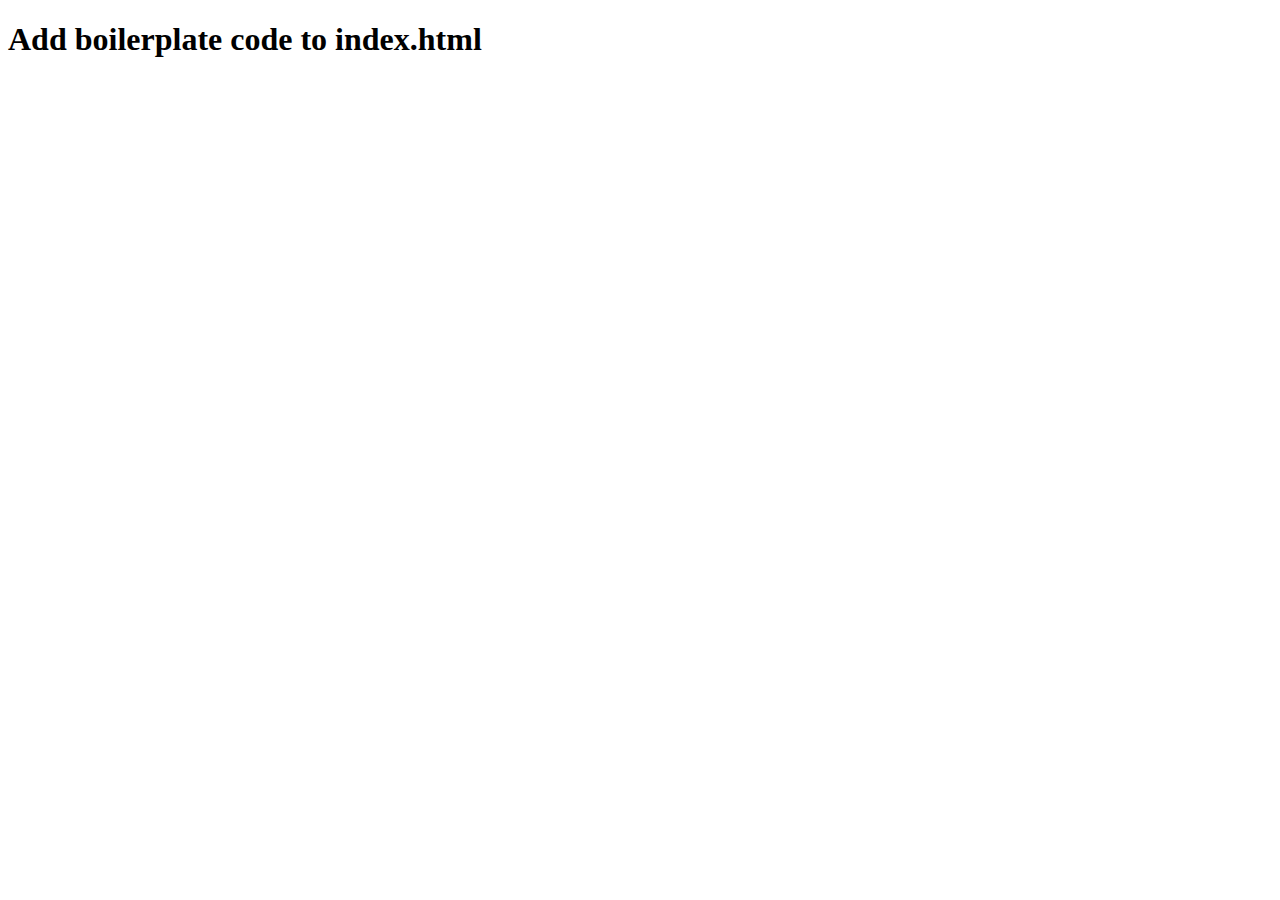
==== index.html @ 5bd0cebe "add boilerplate code to index.html file" ====
<!DOCTYPE html>
<html lang="en">
<head>
    <meta charset="UTF-8">
    <meta name="viewport" content="width=device-width, initial-scale=1.0">
    <title>Document</title>
</head>
<body>
    <h1>Add boilerplate code to index.html</h1>
</body>
</html>
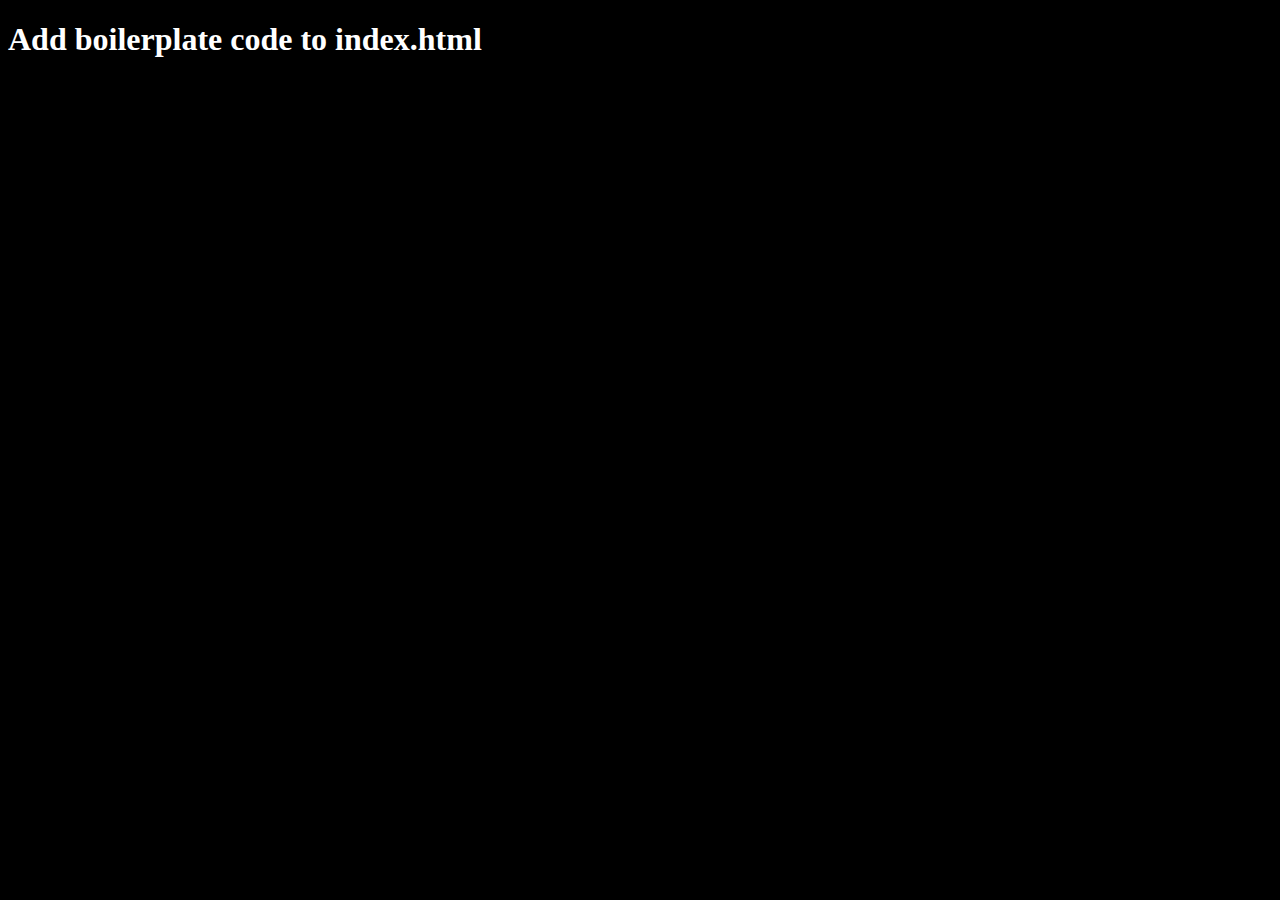
==== commit 55292d30: "link style.css and add css styles" ====
--- a/index.html
+++ b/index.html
@@ -3,6 +3,7 @@
 <head>
     <meta charset="UTF-8">
     <meta name="viewport" content="width=device-width, initial-scale=1.0">
+    <link rel="stylesheet" href="style.css">
     <title>Document</title>
 </head>
 <body>
--- a/style.css
+++ b/style.css
@@ -0,0 +1,4 @@
+body{
+    background-color: black;
+    color: #fff;
+}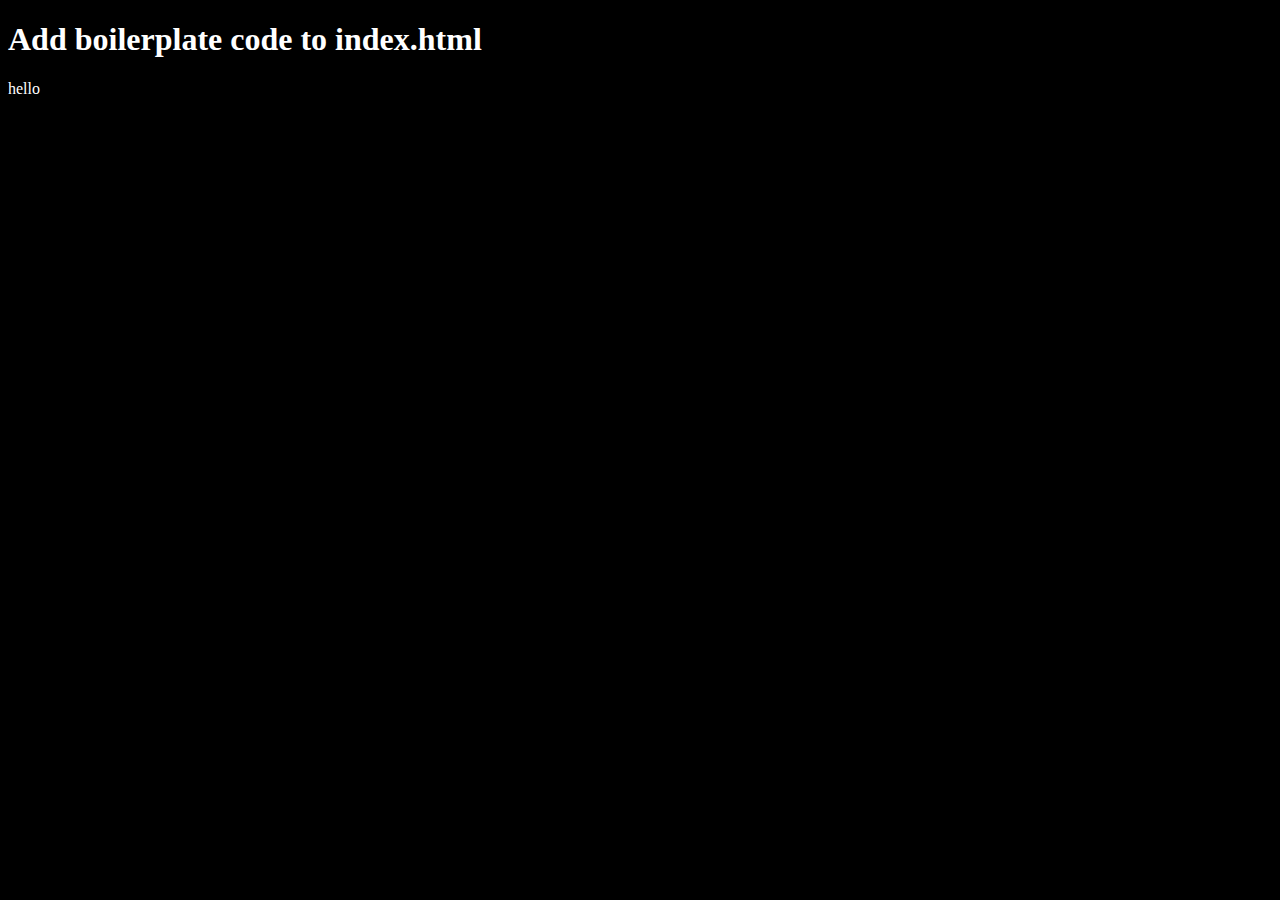
==== commit 1e627d42: "add hello para to index.html" ====
--- a/index.html
+++ b/index.html
@@ -8,5 +8,6 @@
 </head>
 <body>
     <h1>Add boilerplate code to index.html</h1>
+    <p>hello</p>
 </body>
 </html>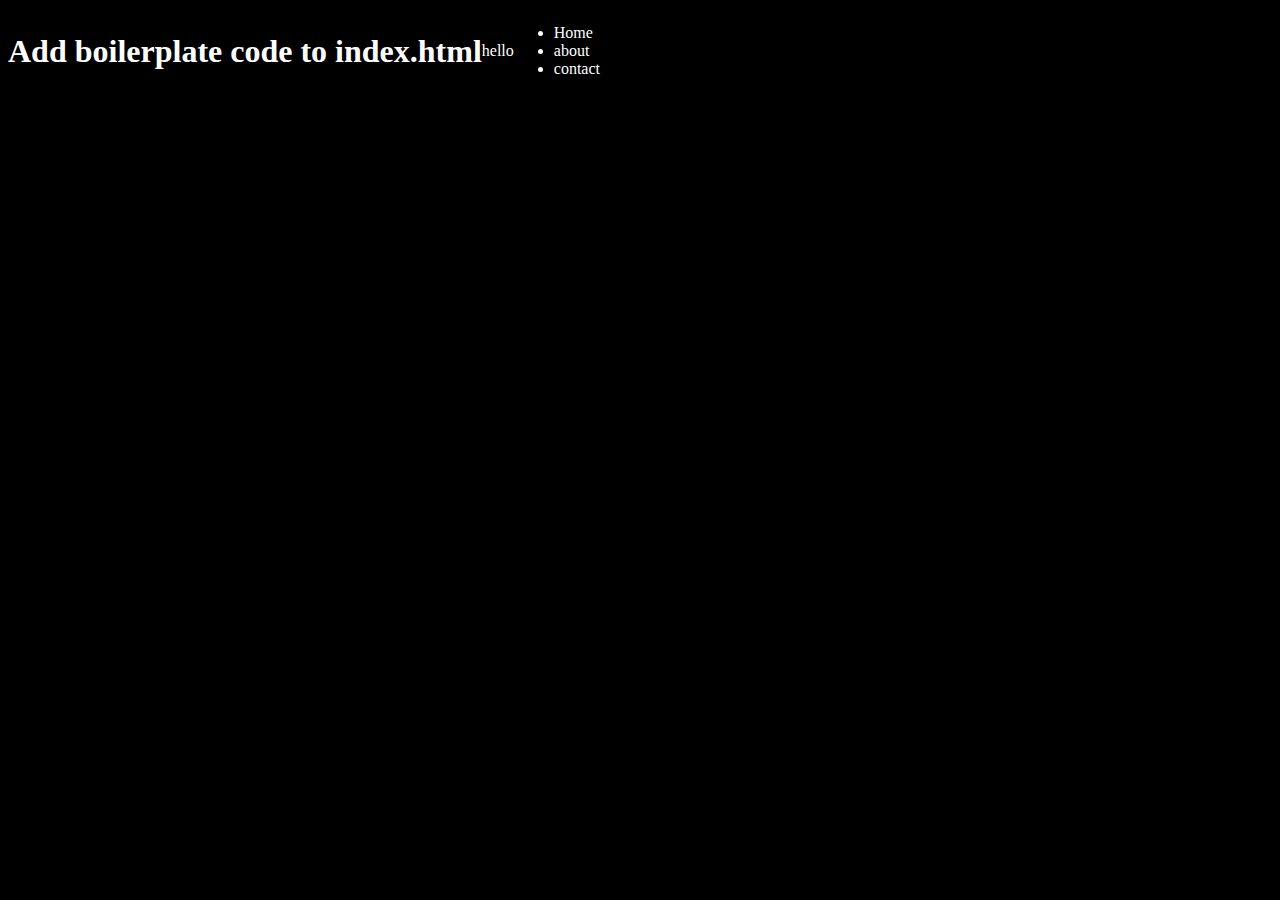
==== commit 7a2aa2be: "add lists to index.html" ====
--- a/index.html
+++ b/index.html
@@ -9,5 +9,10 @@
 <body>
     <h1>Add boilerplate code to index.html</h1>
     <p>hello</p>
+    <ul>
+        <li>Home</li>
+        <li>about</li>
+        <li>contact</li>
+    </ul>
 </body>
 </html>--- a/style.css
+++ b/style.css
@@ -1,4 +1,6 @@
 body{
     background-color: black;
     color: #fff;
-}+    display:flex;
+    align-items:center;
+}
